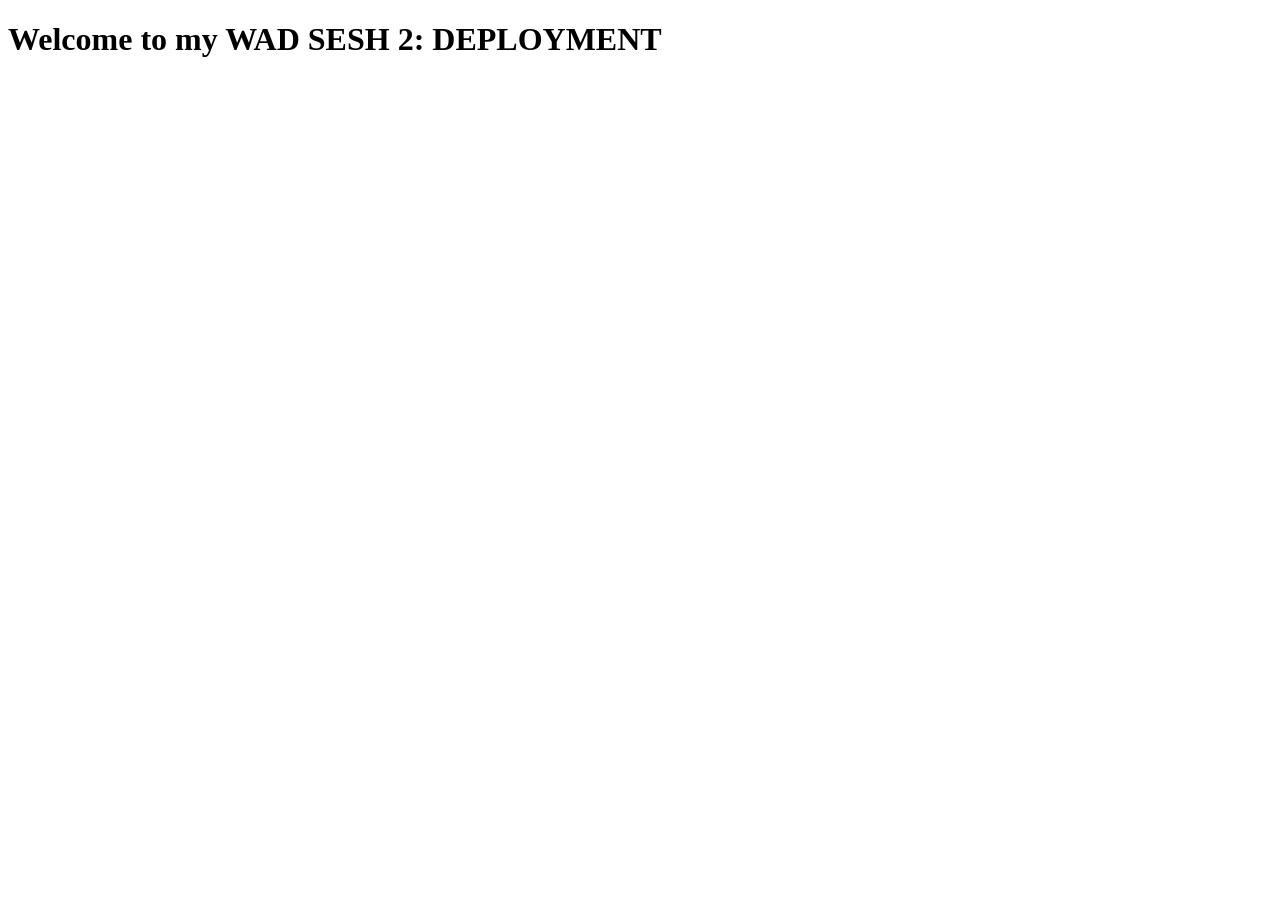
==== index.html @ 73933cb7 "added index.html" ====
<!DOCTYPE html>
<html lang="en">
    <head>
        <meta charset="UTF-8">
        <meta name="viewport" content="width=device-width, initial-scale=1.0">
        <title>WAD Mahnoor Shakeel</title>
    </head>
    <body>
        <h1>Welcome to my WAD SESH 2: DEPLOYMENT</h1>

    </body>
</html>
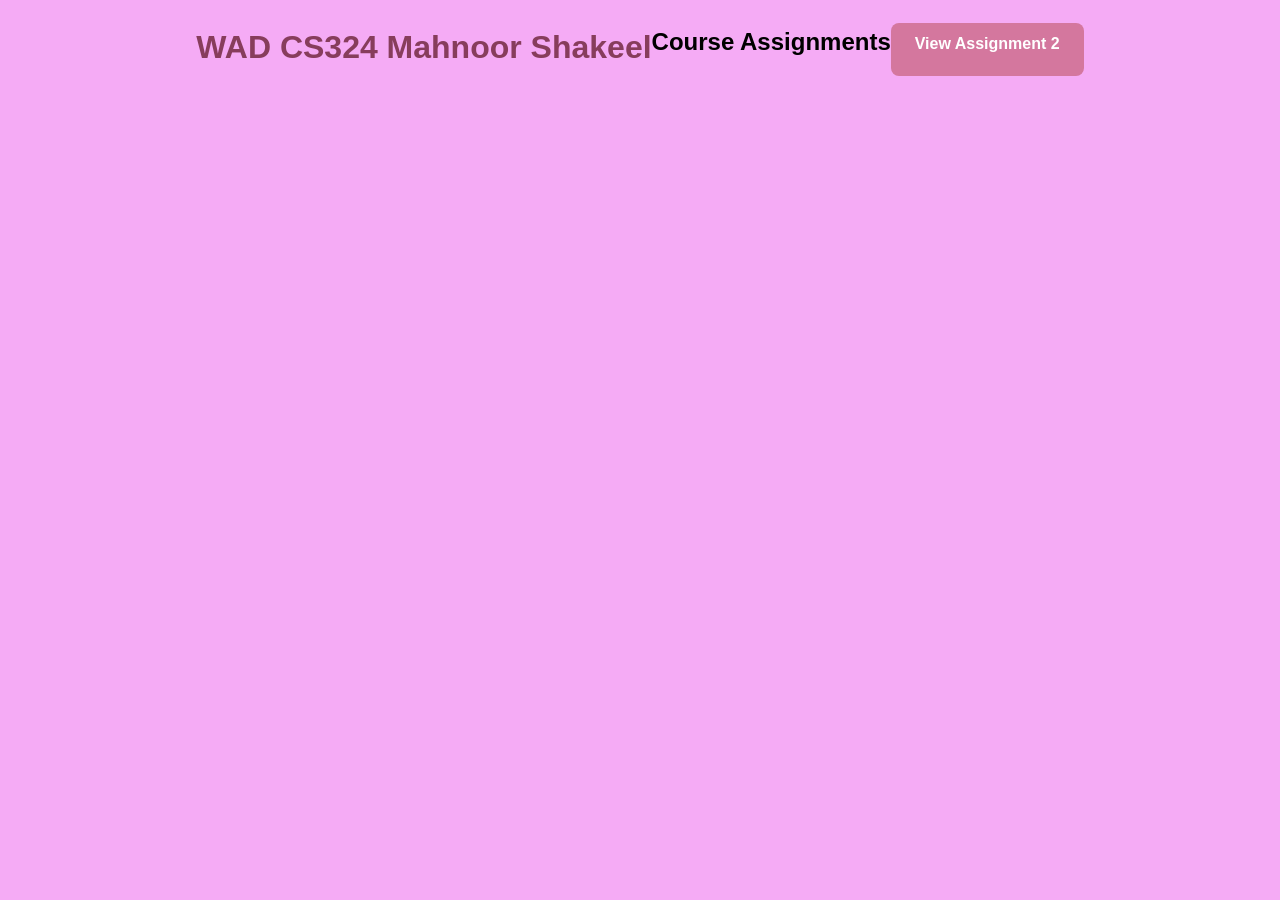
==== commit 9c931b1a: "added link to assignment 2" ====
--- a/index.html
+++ b/index.html
@@ -1,12 +1,52 @@
+
 <!DOCTYPE html>
 <html lang="en">
-    <head>
-        <meta charset="UTF-8">
-        <meta name="viewport" content="width=device-width, initial-scale=1.0">
-        <title>WAD Mahnoor Shakeel</title>
-    </head>
-    <body>
-        <h1>Welcome to my WAD SESH 2: DEPLOYMENT</h1>
+<head>
+    <meta charset="UTF-8">
+    <meta name="viewport" content="width=device-width, initial-scale=1.0">
+    <title>WAD CS324 - My Assignments</title>
 
-    </body>
-</html>+    <style>
+        body {
+            font-family: Arial, sans-serif;
+            background-color: #f5abf5;
+            display: flex;
+            justify-content: center;
+        }
+        h1 {
+            color: #873d5c;
+            margin-bottom: 10px;
+        }
+
+        a {
+            display: inline-block;
+            margin-top: 15px;
+            padding: 12px 24px;
+            background-color: #d4779e;
+            color: white;
+            text-decoration: none;
+            border-radius: 8px;
+            font-weight: bold;
+        }
+
+        a:hover {
+            background-color: #b85b83;
+        }
+    </style>
+</head>
+
+<body>
+
+        <h1>WAD CS324 Mahnoor Shakeel</h1>
+
+        <h2>Course Assignments</h2>
+
+        <a href="./Assignment2/mib_landing_page.html">
+            View Assignment 2
+        </a>
+
+    </div>
+
+</body>
+</html>
+
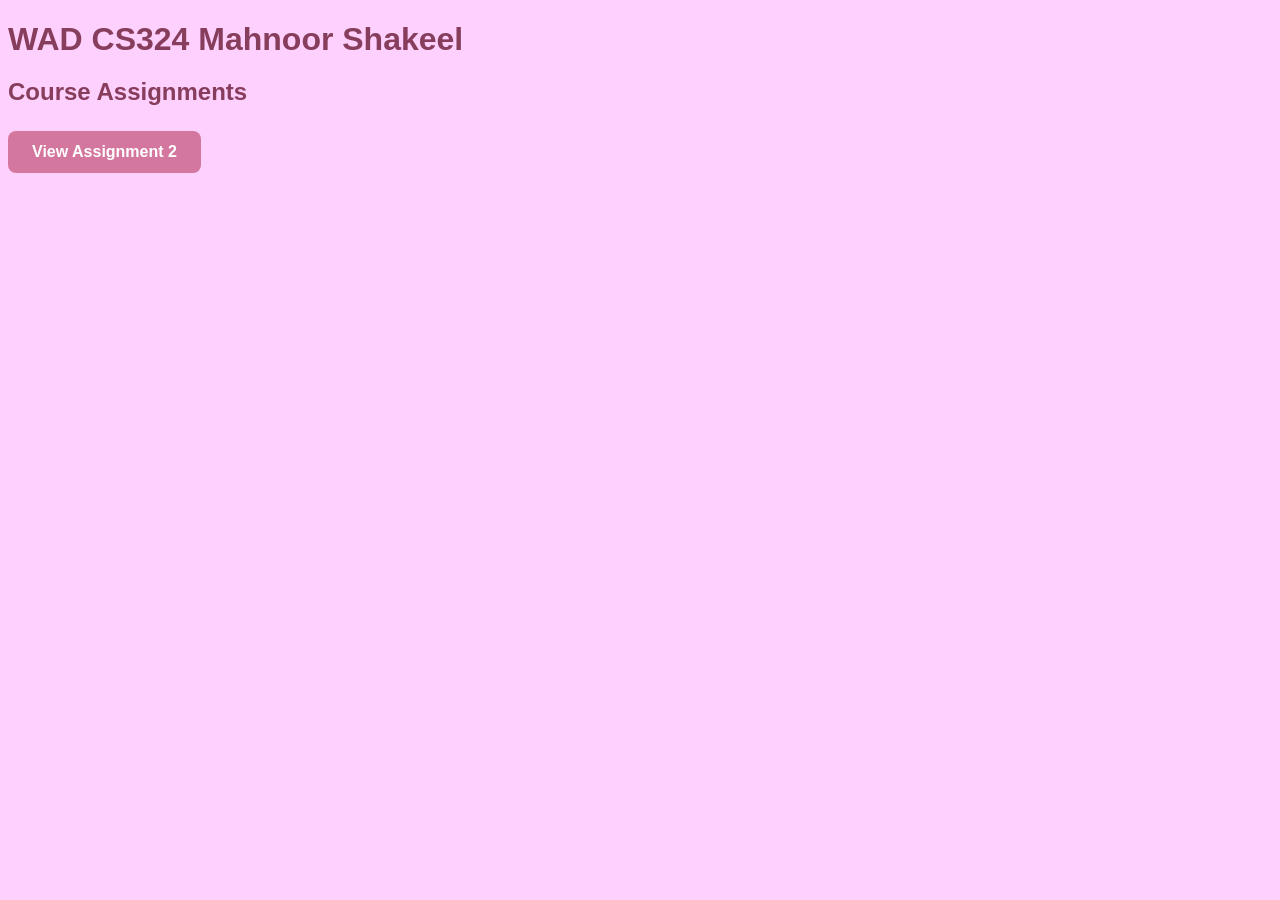
==== commit 5a2be82e: "changed style" ====
--- a/index.html
+++ b/index.html
@@ -9,11 +9,10 @@
     <style>
         body {
             font-family: Arial, sans-serif;
-            background-color: #f5abf5;
-            display: flex;
+            background-color: #fed0fe;
             justify-content: center;
         }
-        h1 {
+        h1,h2 {
             color: #873d5c;
             margin-bottom: 10px;
         }
@@ -27,10 +26,6 @@
             text-decoration: none;
             border-radius: 8px;
             font-weight: bold;
-        }
-
-        a:hover {
-            background-color: #b85b83;
         }
     </style>
 </head>
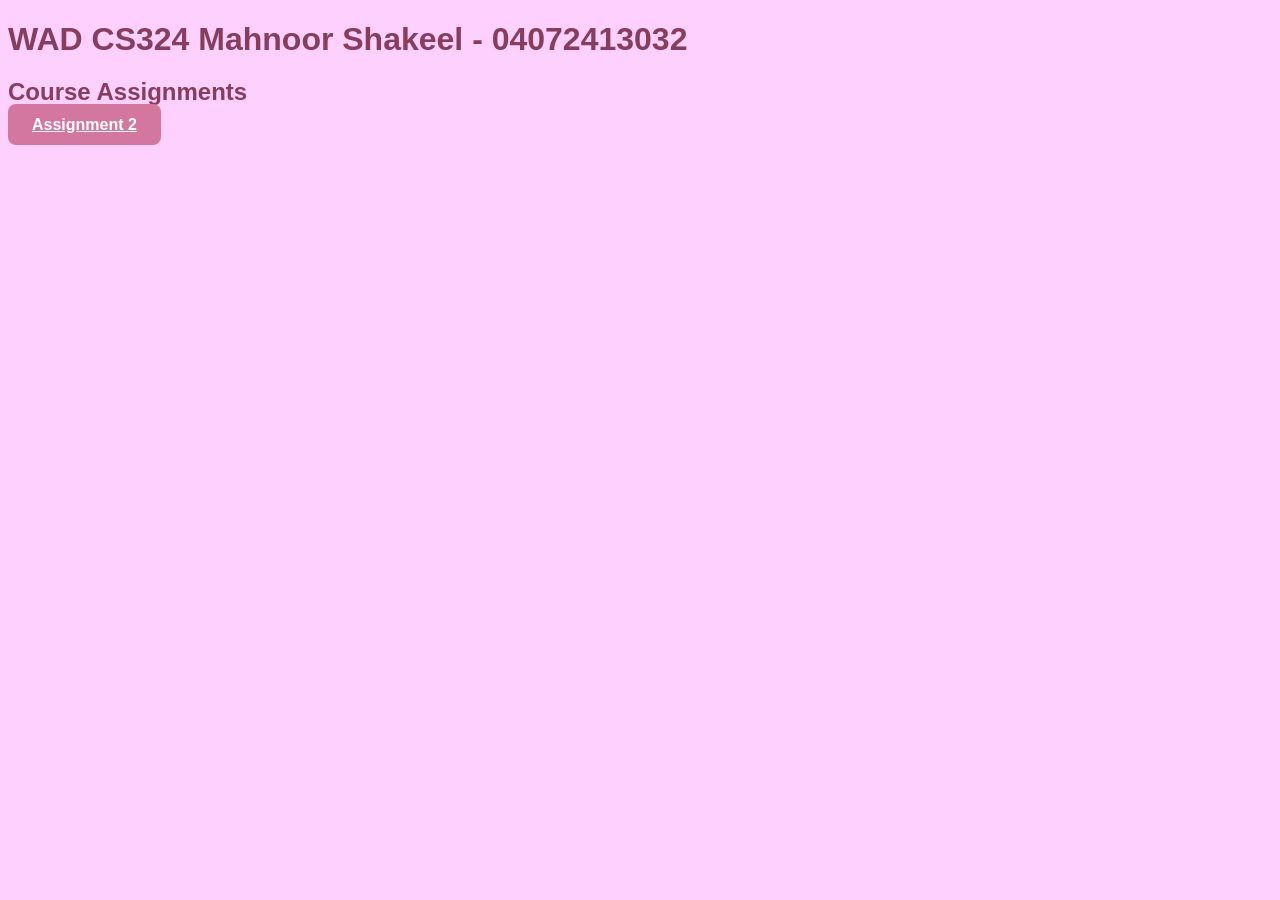
==== commit 7fe4c532: "modified index.html" ====
--- a/index.html
+++ b/index.html
@@ -18,12 +18,11 @@
         }
 
         a {
-            display: inline-block;
             margin-top: 15px;
             padding: 12px 24px;
             background-color: #d4779e;
             color: white;
-            text-decoration: none;
+            text-decoration: underline;
             border-radius: 8px;
             font-weight: bold;
         }
@@ -32,15 +31,13 @@
 
 <body>
 
-        <h1>WAD CS324 Mahnoor Shakeel</h1>
+        <h1>WAD CS324 Mahnoor Shakeel - 04072413032</h1>
 
         <h2>Course Assignments</h2>
 
         <a href="./Assignment2/mib_landing_page.html">
-            View Assignment 2
+            Assignment 2
         </a>
-
-    </div>
 
 </body>
 </html>
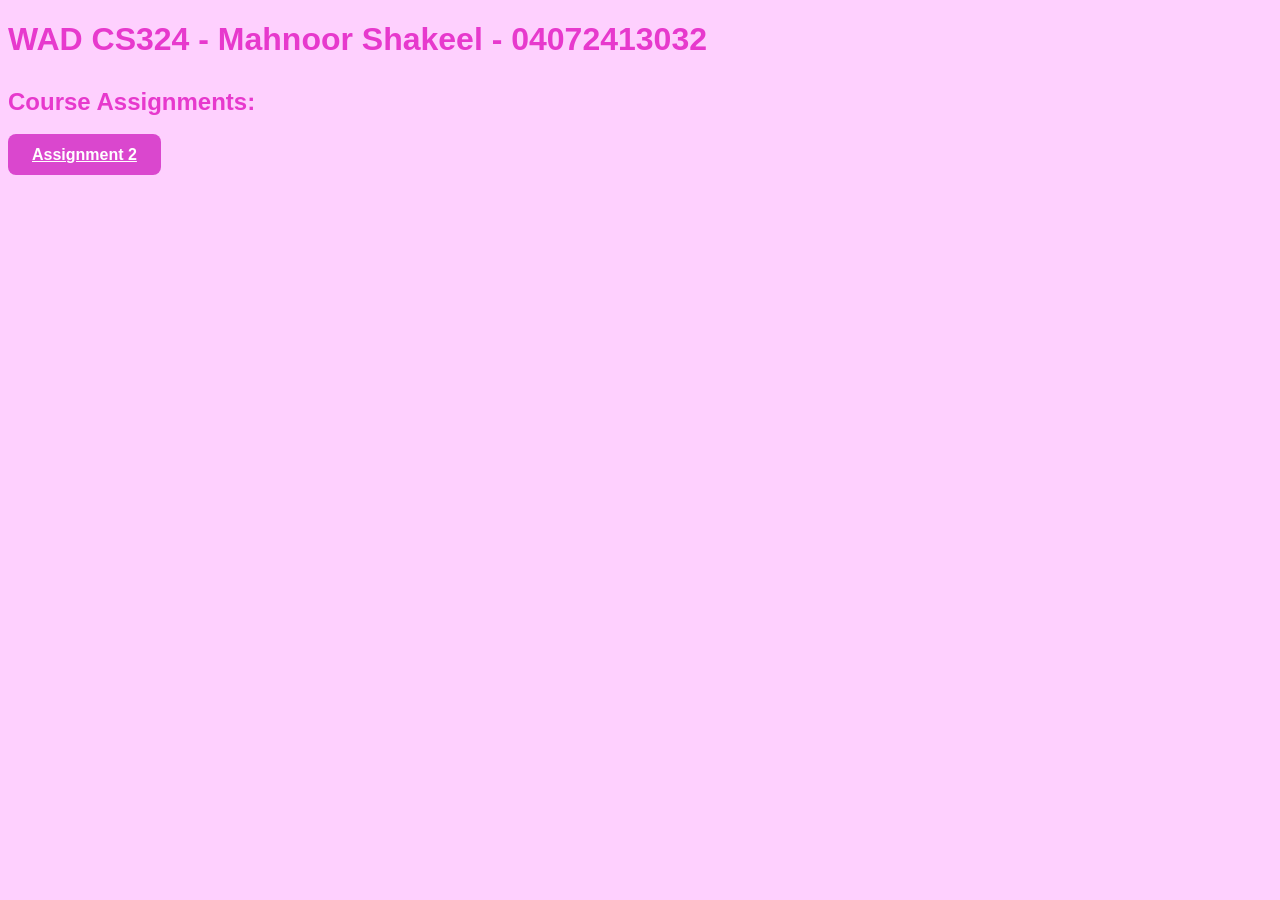
==== commit ed89b3b8: "modified index.html again" ====
--- a/index.html
+++ b/index.html
@@ -4,7 +4,7 @@
 <head>
     <meta charset="UTF-8">
     <meta name="viewport" content="width=device-width, initial-scale=1.0">
-    <title>WAD CS324 - My Assignments</title>
+    <title>WAD Assignments</title>
 
     <style>
         body {
@@ -13,14 +13,14 @@
             justify-content: center;
         }
         h1,h2 {
-            color: #873d5c;
-            margin-bottom: 10px;
+            color: #e739cd;
+            margin-bottom: 30px;
         }
-
+       
         a {
-            margin-top: 15px;
+            margin-top: 2px;
             padding: 12px 24px;
-            background-color: #d4779e;
+            background-color: #da47ce;
             color: white;
             text-decoration: underline;
             border-radius: 8px;
@@ -31,14 +31,16 @@
 
 <body>
 
-        <h1>WAD CS324 Mahnoor Shakeel - 04072413032</h1>
+        <h1>WAD CS324 - Mahnoor Shakeel - 04072413032</h1>
 
-        <h2>Course Assignments</h2>
-
+        <h2>Course Assignments:</h2>
+        
         <a href="./Assignment2/mib_landing_page.html">
             Assignment 2
         </a>
 
+        </body>
+
 </body>
 </html>
 
